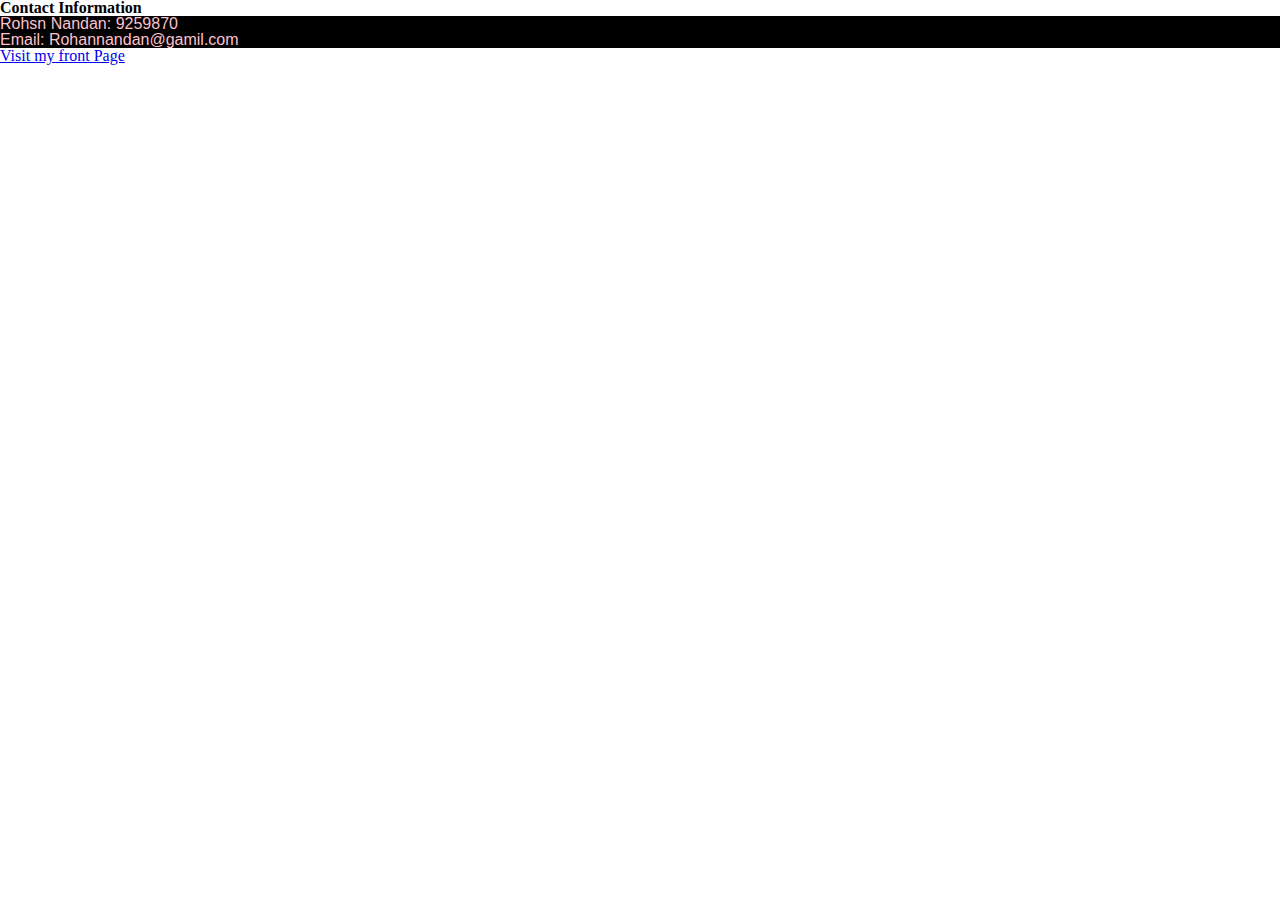
==== contact.html @ 49eb4900 "your message" ====
<!DOCTYPE html>
<html lang="en">
<head>
    <meta charset="UTF-8">
    <meta name="viewport" content="width=device-width, initial-scale=1.0">
    <title>Contact Page</title>
    <link rel="stylesheet" href="yes.css">
</head>
<body>
    <h1>Contact Information</h1>
        <p>Rohsn Nandan: 9259870</p>
        <p>Email: Rohannandan@gamil.com</p>
    <a href="index.html">Visit my front Page</a>
    
</body>
</html>
---- yes.css ----
/*
html5doctor.com Reset Stylesheet
v1.6.1
Last Updated: 2010-09-17
Author: Richard Clark - http://richclarkdesign.com
Twitter: @rich_clark
*/

html, body, div, span, object, iframe,
h1, h2, h3, h4, h5, h6, p, blockquote, pre,
abbr, address, cite, code,
del, dfn, em, img, ins, kbd, q, samp,
small, strong, sub, sup, var,
b, i,
dl, dt, dd, ol, ul, li,
fieldset, form, label, legend,
table, caption, tbody, tfoot, thead, tr, th, td,
article, aside, canvas, details, figcaption, figure,
footer, header, hgroup, menu, nav, section, summary,
time, mark, audio, video {
    margin:0;
    padding:0;
    border:0;
    outline:0;
    font-size:100%;
    vertical-align:baseline;
    background:transparent;
}

body {
    line-height:1;
}

article,aside,details,figcaption,figure,
footer,header,hgroup,menu,nav,section {
    display:block;
}

nav ul {
    list-style:none;
}

blockquote, q {
    quotes:none;
}

blockquote:before, blockquote:after,
q:before, q:after {
    content:'';
    content:none;
}

a {
    margin:0;
    padding:0;
    font-size:100%;
    vertical-align:baseline;
    background:transparent;
}

/* change colours to suit your needs */
ins {
    background-color:#ff9;
    color:#000;
    text-decoration:none;
}

/* change colours to suit your needs */
mark {
    background-color:#ff9;
    color:#000;
    font-style:italic;
    font-weight:bold;
}

del {
    text-decoration: line-through;
}

abbr[title], dfn[title] {
    border-bottom:1px dotted;
    cursor:help;
}

table {
    border-collapse:collapse;
    border-spacing:0;
}

/* change border colour to suit your needs */
hr {
    display:block;
    height:1px;
    border:0;  
    border-top:1px solid #cccccc;
    margin:1em 0;
    padding:0;
}

input, select {
    vertical-align:middle;
}

/*MY CODE*/

@font-face {
    font-family: caprasimo;
    src: url(fonts/Caprasimo-Regular.ttf);
}
p {
    color: pink;
    background-color: rgb(0,0,0);
    font-family: 'Open Sans', sans-serif;
}

h4 {
    font-family: Caprasimo;
}

.title {
    color: blueviolet;
    font-size: 48px;
    margin: 0px;
    background-color: black;
    text-align: center;
    font-family: 'Akatab', sans-serif;
    font-weight: 900;
    font-style: italic;

}

* {
    margin: 0;
    padding: 0;

}

ul {

}

ul li {
    list-style: armenian;
    display: inline-block;
    float: left;

}

ul li a {
    text-decoration:none;
    font-size: 22px;
    font-family: Arial, Helvetica, sans-serif;
    color: red;

}
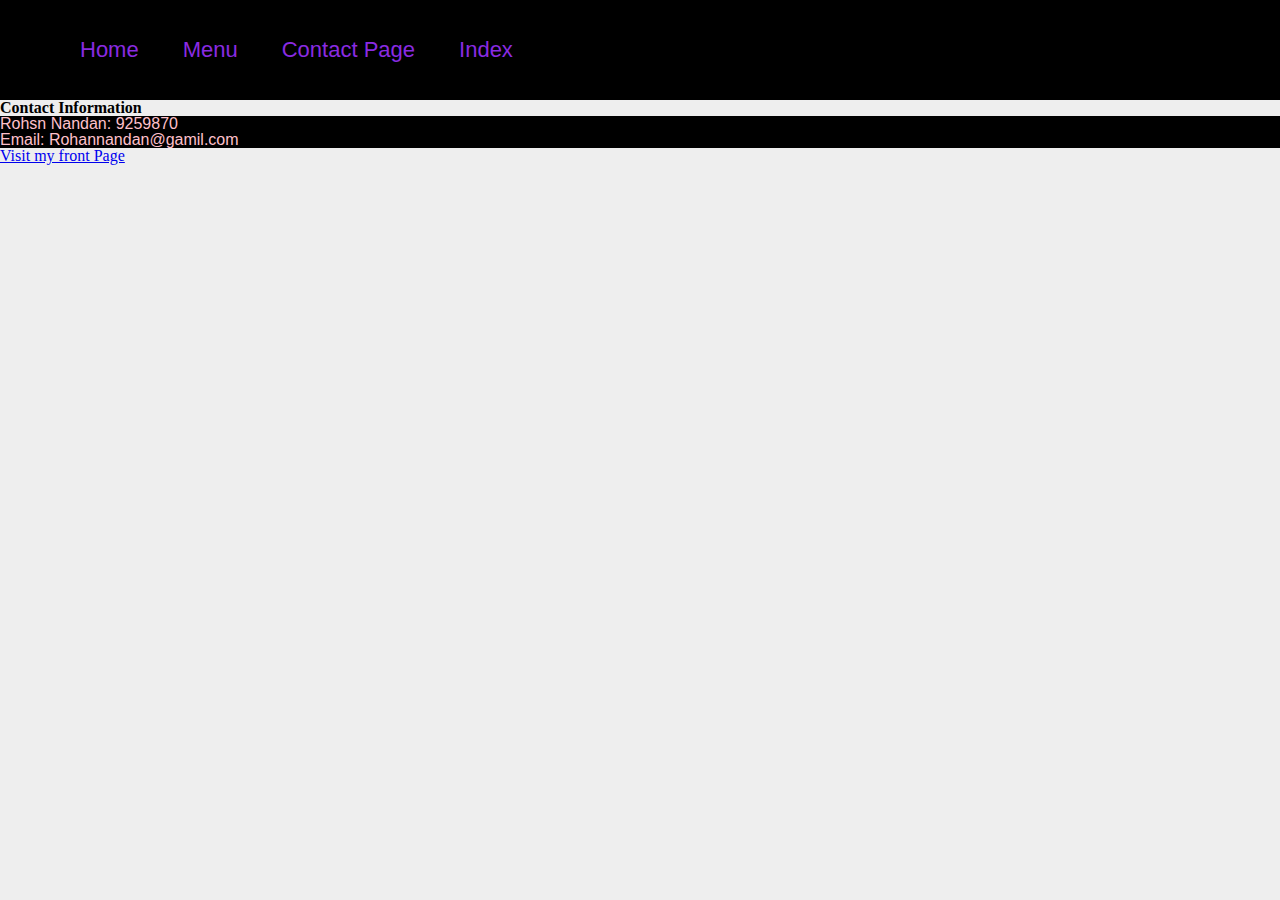
==== commit 581241a0: "menu bars" ====
--- a/contact.html
+++ b/contact.html
@@ -7,6 +7,14 @@
     <link rel="stylesheet" href="yes.css">
 </head>
 <body>
+    <nav>
+        <ul>
+            <li><a href="">Home</a></li>
+            <li><a href="">Menu</a></li>
+            <li><a href="contact.html">Contact Page</a></li>
+            <li><a href="index.html">Index</a></li>
+        </ul>
+    </nav>
     <h1>Contact Information</h1>
         <p>Rohsn Nandan: 9259870</p>
         <p>Email: Rohannandan@gamil.com</p>
--- a/yes.css
+++ b/yes.css
@@ -135,21 +135,42 @@
 
 }
 
+
+body {
+    background-color: #eee;
+
+}
+
+nav {
+    width: 100%;
+    height: 100px;
+    background-color: black;
+}
+
 ul {
+    margin-left: 60px;
 
 }
 
 ul li {
     list-style: armenian;
     display: inline-block;
-    float: left;
+    float: none;
+    line-height: 100px;
 
 }
 
 ul li a {
+    display: block;
     text-decoration:none;
     font-size: 22px;
     font-family: Arial, Helvetica, sans-serif;
-    color: red;
+    color: blueviolet;
+    padding: 0 20px;
+    
 
+}
+
+ul li a:hover {
+    color: white;
 }